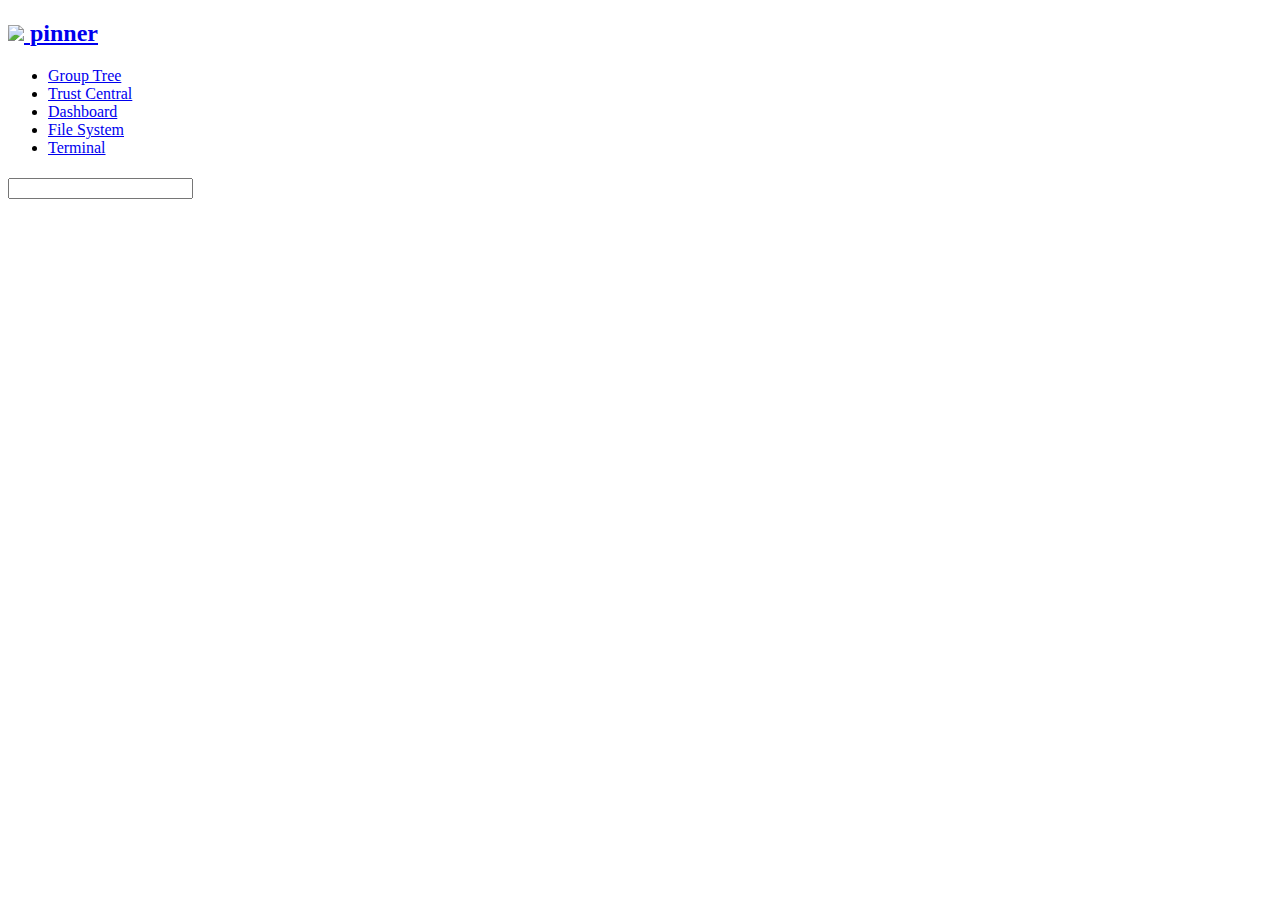
==== webui/index.html @ 0a5b340f "webui: update style" ====
<!DOCTYPE html>
<html lang="en">
	<head>
		<meta charset="utf-8">
		<title>Spinner</title>
		<meta http-equiv="X-UA-Compatible" content="IE=edge">
		<meta name="viewport" content="width=device-width, initial-scale=1">
		<link rel="shortcut icon" href="http://download.easyicon.net/ico/1121550/64/" type="image/x-icon">
		<link rel="stylesheet" href="//netdna.bootstrapcdn.com/font-awesome/3.2.1/css/font-awesome.css">
		<link rel="stylesheet" href="/spinner/webui/static/css/menu.css">
		<link rel="stylesheet" href="/spinner/webui/static/css/application.css">
	</head>
	<body>
		<div id="pusher" class="push-open">
		<nav class="menu-nav menu-nav-open" id="menu-nav">
			<h2>
				<a href="javascript: trigger_menu_nav();">
					<img src="http://www.easyicon.net/api/resize_png_new.php?id=1121550&size=36">
					<span>pinner</span>
				</a>
			</h2>
			<ul>
				<li><a href="javascript: task('group_tree');"><i class="icon-th"></i>Group Tree</a></li>
				<li><a href="javascript: task('trust_central');"><i class="icon-shield"></i>Trust Central</a></li>
				<li><a href="javascript: task('dashboard');"><i class="icon-dashboard"></i>Dashboard</a></li>
				<li><a href="javascript: task('file_system');"><i class="icon-file-text-alt"></i>File System</a></li>
				<li><a href="javascript: task('terminal');"><i class="icon-terminal"></i>Terminal</a></li>
			</ul>
		</nav>
		<div id="main-container">
			<header>
			<a href="javascript: trigger_menu_nav();">
				<h1 id="datacenter-name"></h1>
				<span id="datacenter-location"></span>
				<h3 id="current-machine"></h3>
			</a>
			</header>
			<div class="task-node" id="dt-group-tree">
			</div>
			<div class="task-node" id="dt-terminal">
				<pre></pre>
				<input type="text" autocomplete="off" spellcheck="false">
			</div>
		</div>
		</div>
		<script src="https://code.jquery.com/jquery-1.11.0.min.js"></script>
		<script src="/spinner/webui/static/js/application.js"></script>
		<script src="/spinner/webui/static/js/api.js"></script>
		<link rel="stylesheet" href="http://fonts.googleapis.com/css?family=Lato:300,400,700">
	</body>
</html>
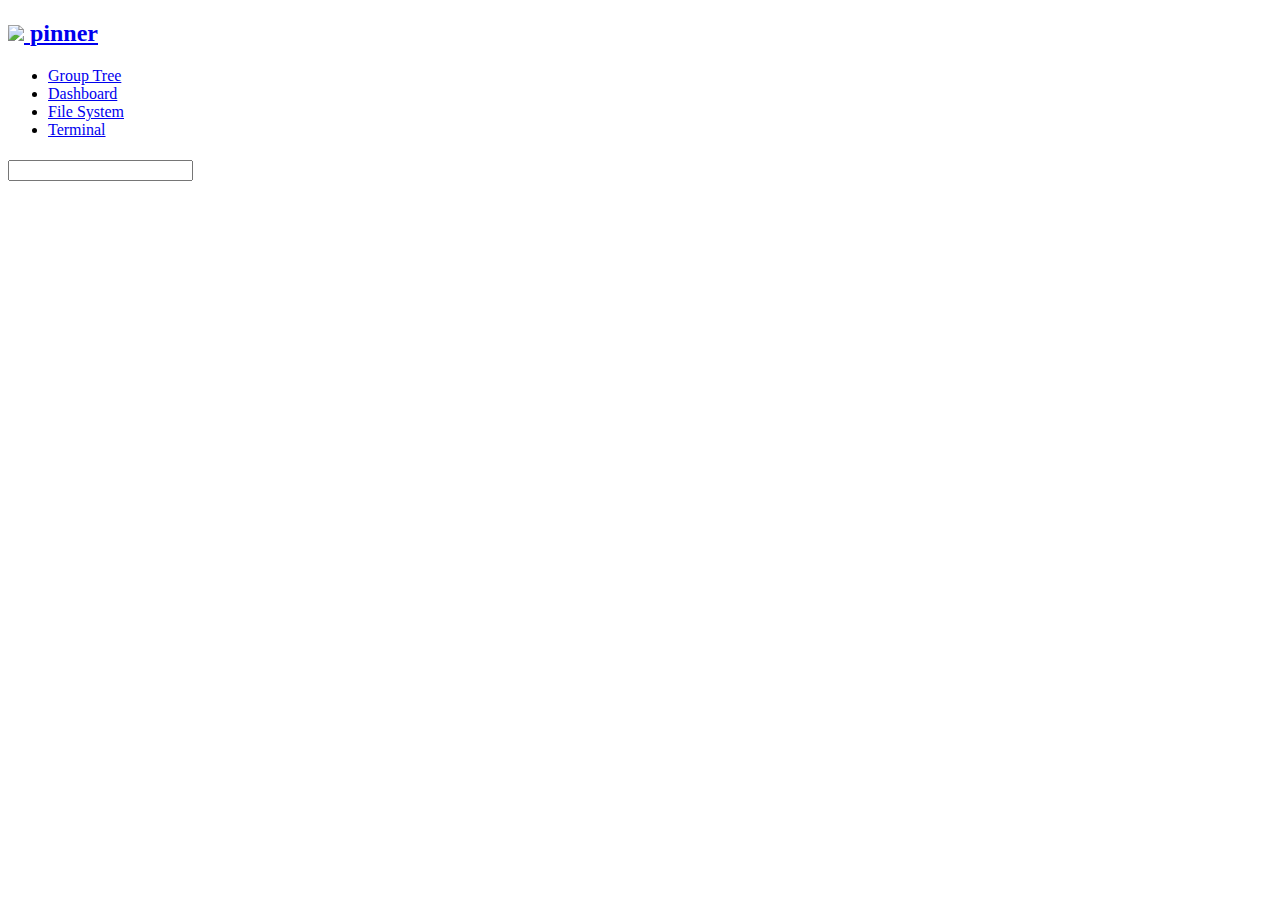
==== commit 2759a35b: "webui: temp rm trust menu" ====
--- a/webui/index.html
+++ b/webui/index.html
@@ -21,7 +21,6 @@
 			</h2>
 			<ul>
 				<li><a href="javascript: task('group_tree');"><i class="icon-th"></i>Group Tree</a></li>
-				<li><a href="javascript: task('trust_central');"><i class="icon-shield"></i>Trust Central</a></li>
 				<li><a href="javascript: task('dashboard');"><i class="icon-dashboard"></i>Dashboard</a></li>
 				<li><a href="javascript: task('file_system');"><i class="icon-file-text-alt"></i>File System</a></li>
 				<li><a href="javascript: task('terminal');"><i class="icon-terminal"></i>Terminal</a></li>
@@ -37,6 +36,10 @@
 			</header>
 			<div class="task-node" id="dt-group-tree">
 			</div>
+			<div class="task-node" id="dt-filesystem">
+				<h3></h3>
+				<div id="file-editor"></div>
+			</div>
 			<div class="task-node" id="dt-terminal">
 				<pre></pre>
 				<input type="text" autocomplete="off" spellcheck="false">
@@ -44,6 +47,7 @@
 		</div>
 		</div>
 		<script src="https://code.jquery.com/jquery-1.11.0.min.js"></script>
+		<script src="/spinner/webui/static/js/ace.js"></script>
 		<script src="/spinner/webui/static/js/application.js"></script>
 		<script src="/spinner/webui/static/js/api.js"></script>
 		<link rel="stylesheet" href="http://fonts.googleapis.com/css?family=Lato:300,400,700">
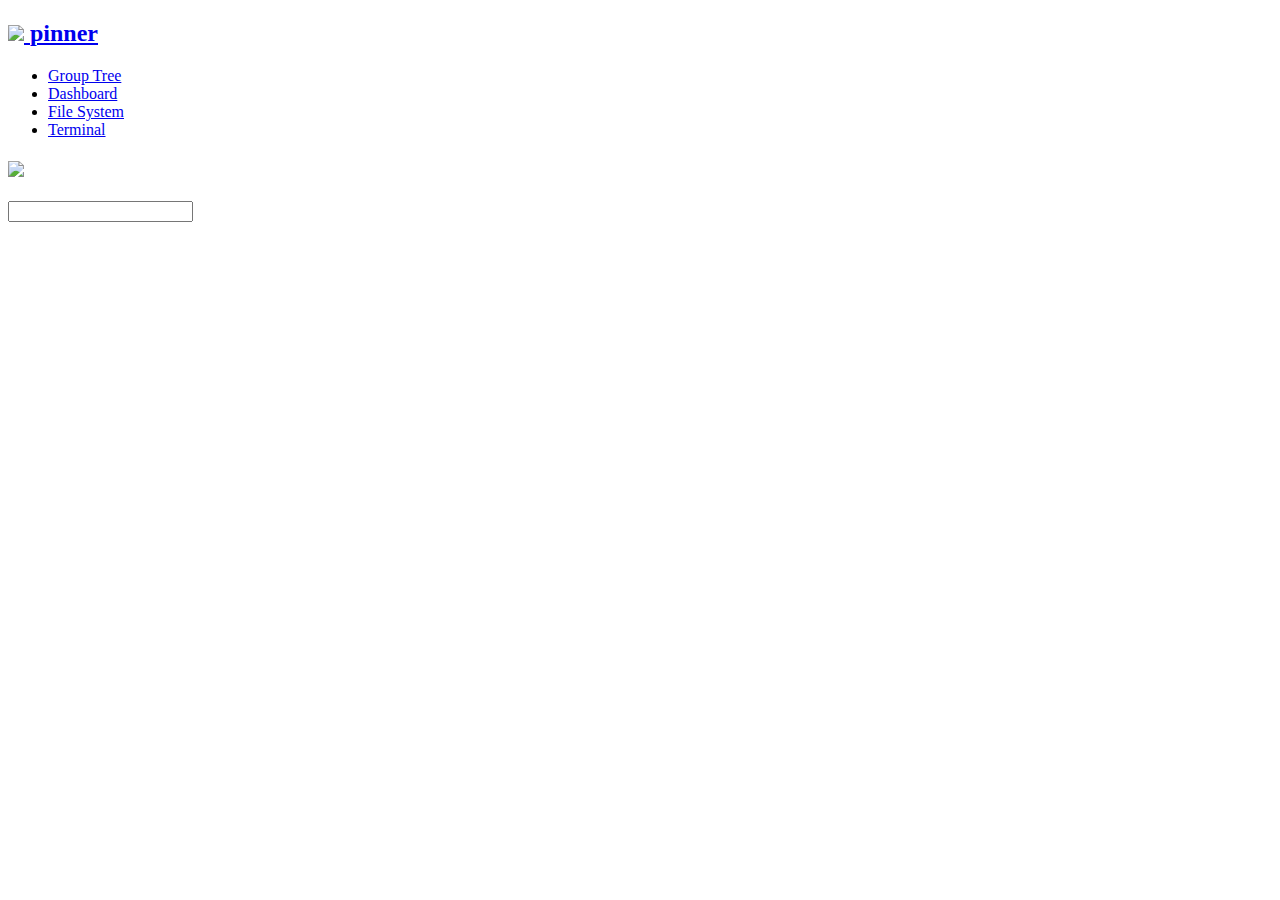
==== commit 7a32a664: "webui: implement save file" ====
--- a/webui/index.html
+++ b/webui/index.html
@@ -36,8 +36,22 @@
 			</header>
 			<div class="task-node" id="dt-group-tree">
 			</div>
+			<div class="task-node" id="dt-dashboard">
+				<div class="dashboard-sub" id="dashboard-btime"></div>
+				<div class="dashboard-sub" id="dashboard-load"></div>
+				<div class="dashboard-sub" id="dashboard-meminfo"></div>
+				<div class="dashboard-sub" id="dashboard-diskusage"></div>
+				<div class="dashboard-sub" id="dashboard-cputimes"></div>
+				<div class="dashboard-sub" id="dashboard-diskio"></div>
+				<div class="dashboard-sub" id="dashboard-netio"></div>
+			</div>
 			<div class="task-node" id="dt-filesystem">
-				<h3></h3>
+				<h3>
+				<a title="Save" href="javascript: save_file();">
+				<img src="https://cdn1.iconfinder.com/data/icons/MetroStation-PNG/128/MB__note.png"></img>
+				</a>
+				<span></span>
+				</h3>
 				<div id="file-editor"></div>
 			</div>
 			<div class="task-node" id="dt-terminal">
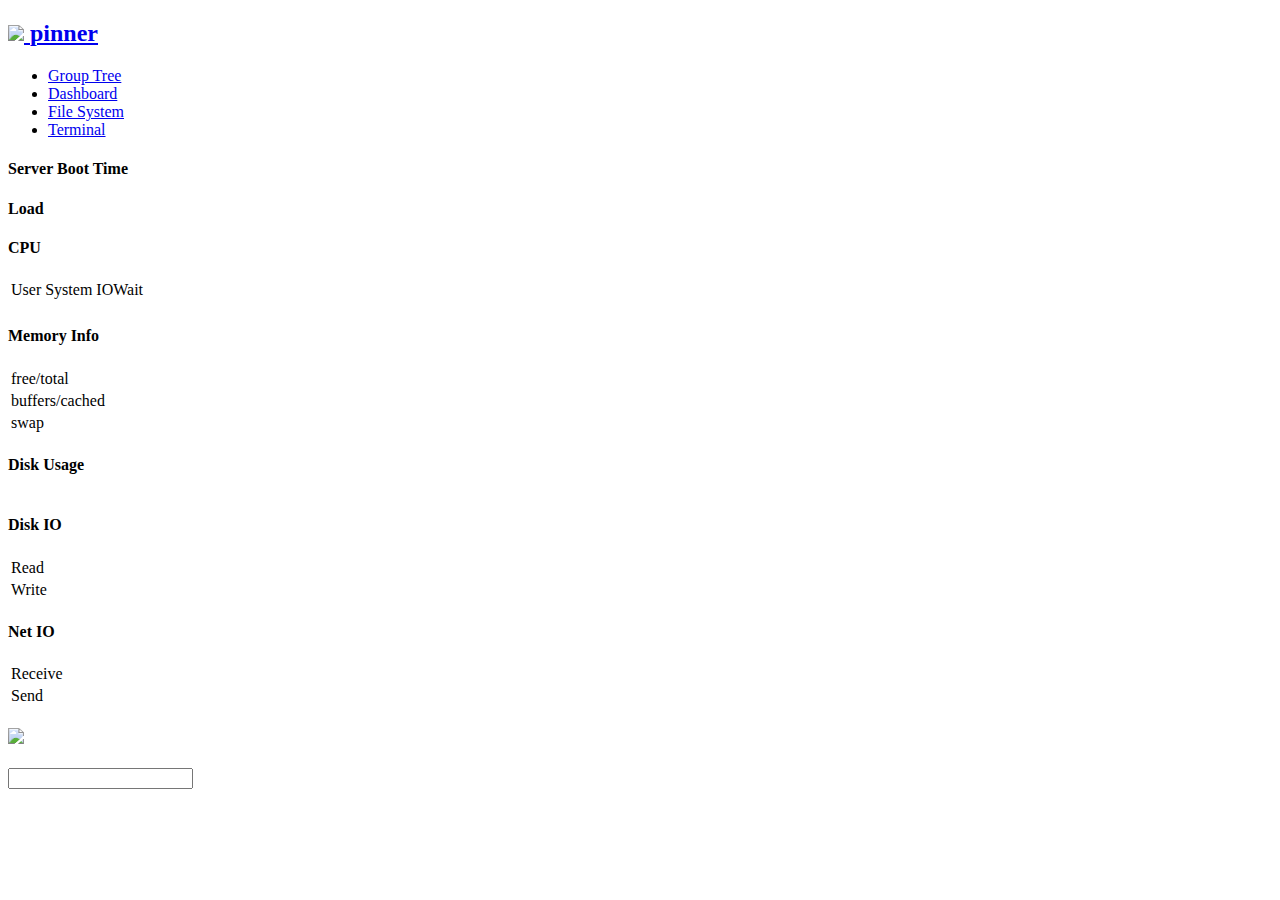
==== commit 5cc595a1: "webui: a little code rewrite" ====
--- a/webui/index.html
+++ b/webui/index.html
@@ -37,13 +37,47 @@
 			<div class="task-node" id="dt-group-tree">
 			</div>
 			<div class="task-node" id="dt-dashboard">
-				<div class="dashboard-sub" id="dashboard-btime"></div>
-				<div class="dashboard-sub" id="dashboard-load"></div>
-				<div class="dashboard-sub" id="dashboard-meminfo"></div>
-				<div class="dashboard-sub" id="dashboard-diskusage"></div>
-				<div class="dashboard-sub" id="dashboard-cputimes"></div>
-				<div class="dashboard-sub" id="dashboard-diskio"></div>
-				<div class="dashboard-sub" id="dashboard-netio"></div>
+				<div class="dashboard-sub" id="dashboard-btime">
+					<h4>Server Boot Time</h4>
+					<span></span>
+				</div>
+				<div class="dashboard-sub" id="dashboard-load">
+					<h4>Load</h4>
+					<span></span><span></span><span></span><span></span>
+				</div>
+				<div class="dashboard-sub" id="dashboard-cputimes">
+					<h4>CPU</h4>
+					<table>
+					<tr><td>User</td><td>System</td><td>IOWait</td></tr>
+					<tr><td></td><td></td><td></td></tr>
+					</table>
+				</div>
+				<div class="dashboard-sub" id="dashboard-meminfo">
+					<h4>Memory Info</h4>
+					<table>
+					<tr><td>free/total</td><td></td></tr>
+					<tr><td>buffers/cached</td><td></td></tr>
+					<tr><td>swap</td><td></td></tr>
+					</table>
+				</div>
+				<div class="dashboard-sub" id="dashboard-diskusage">
+					<h4>Disk Usage</h4>
+					<table></table>
+				</div>
+				<div class="dashboard-sub" id="dashboard-diskio">
+					<h4>Disk IO</h4>
+					<table>
+					<tr><td>Read</td><td></td></tr>
+					<tr><td>Write</td><td></td></tr>
+					</table>
+				</div>
+				<div class="dashboard-sub" id="dashboard-netio">
+					<h4>Net IO</h4>
+					<table>
+					<tr><td>Receive</td><td></td></tr>
+					<tr><td>Send</td><td></td></tr>
+					</table>
+				</div>
 			</div>
 			<div class="task-node" id="dt-filesystem">
 				<h3>
